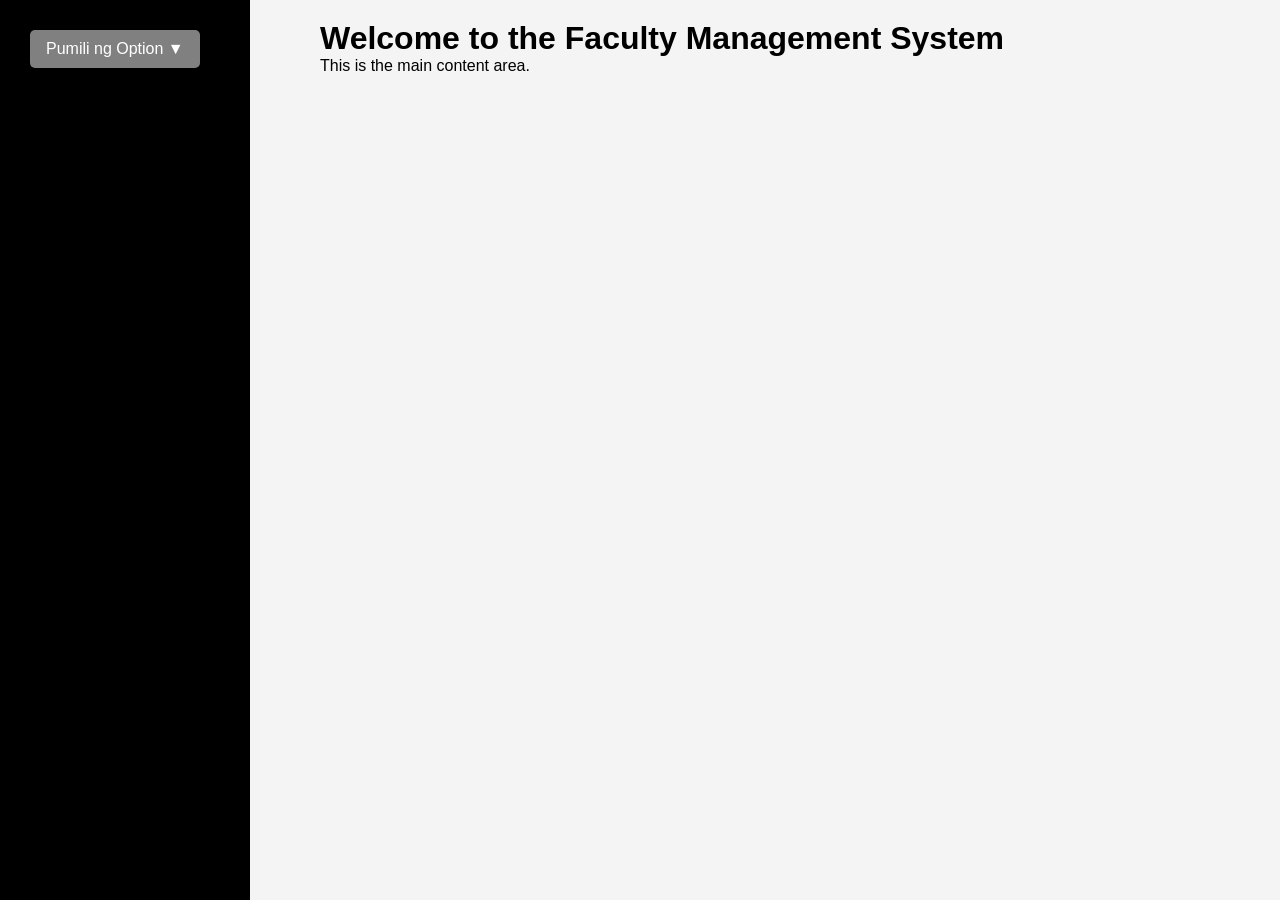
==== index.html @ 4abb1d17 "UPDATE: first commit for projects" ====
<!DOCTYPE html>
<html lang="en">
<head>
    <meta charset="UTF-8">
    <meta name="viewport" content="width=device-width, initial-scale=1.0">
    <link rel="stylesheet" href="styles.css">
    <script src="script.js" defer></script>
    <title>Faculty Management System</title>
</head>
<body>
<div class="sidebar">
  <div class="dropdown">
    <button onclick="toggleDropdown()" class="dropbtn">Pumili ng Option ▼</button>
    <div class="dropdown-content" id="myDropdown">
      <a href="#">Option 1</a>
      <a href="#">Option 2</a>
      <a href="#">Option 3</a>
      <a href="#">Option 4</a>
    </div>
  </div>
</div>
   


  <div class="main">
       <h1>Welcome to the Faculty Management System</h1>
       <p>This is the main content area.</p>
  </div>
</body>
</html>
---- styles.css ----
*{
    margin: 0;
    padding: 0;
    box-sizing: border-box;
}

body {
    font-family: Arial, sans-serif;
    background-color: #f4f4f4;
}

.sidebar {
  width: 250px;
  height: 100vh;
  background-color: black;
  position: fixed;
  top: 0;
  left: 0;
  padding: 30px;
}

.dropdown {
      position: relative;
      display: inline-block;
    }

    .dropbtn {
      background-color: gray;
      color: white;
      padding: 10px 16px;
      font-size: 16px;
      border: none;
      cursor: pointer;
      border-radius: 5px;
    }

    
    .dropdown-content {
      display: none;
      position: absolute;
      background-color: white;
      min-width: 160px;
      box-shadow: 0px 8px 16px rgba(0,0,0,0.2);
      z-index: 1;
      border-radius: 5px;
    }

   
    .dropdown-content a {
      color: black;
      padding: 10px 14px;
      text-decoration: none;
      display: block;
    }

    .dropdown-content a:hover {
      background-color: #f1f1f1;
    }

    
    .dropdown.show .dropdown-content {
      display: block;
    }

.main {
    margin-left: 300px; 
    padding: 20px;
}
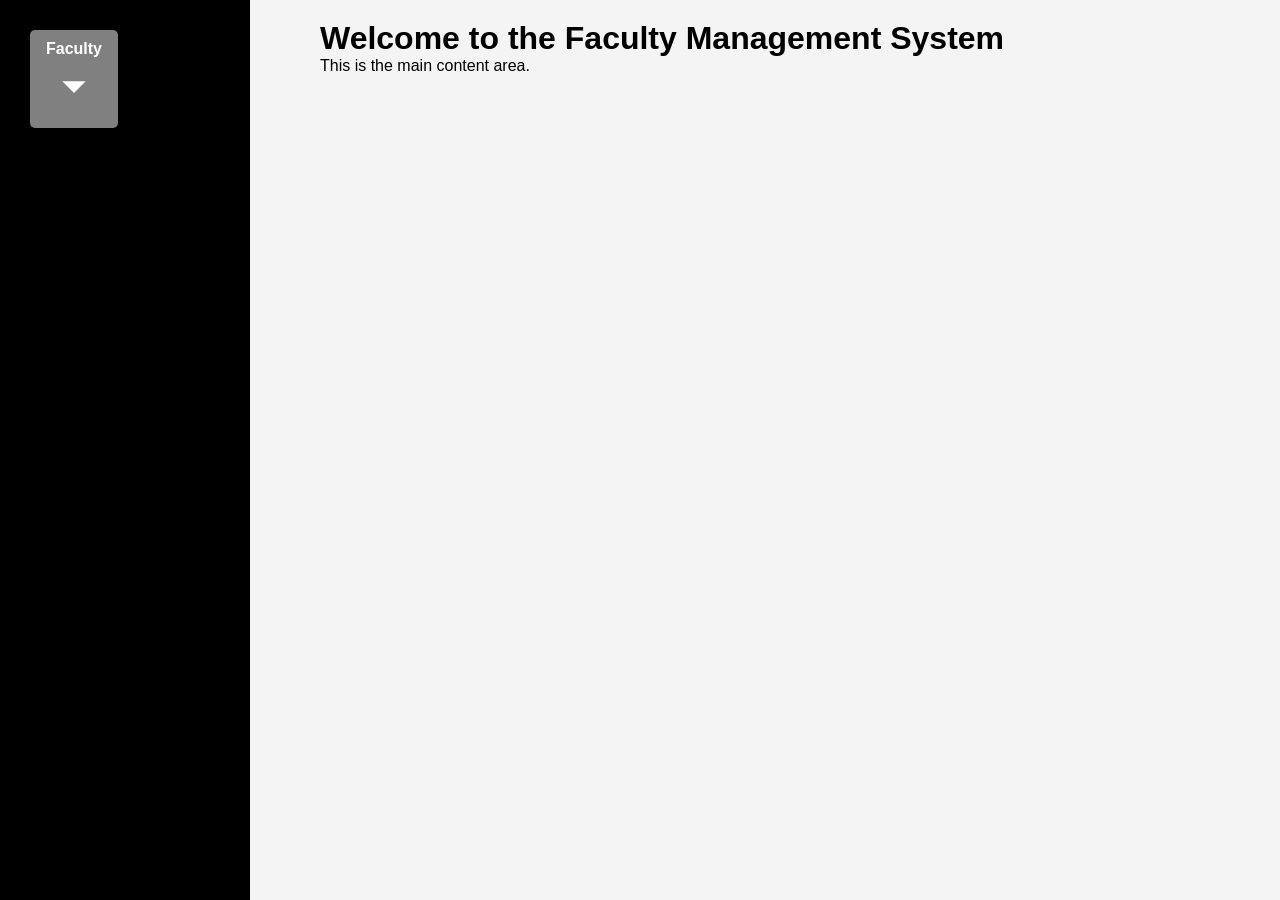
==== commit 6cdec1cf: "UPDATE: i put dropdown and list all the options on that" ====
--- a/index.html
+++ b/index.html
@@ -10,16 +10,27 @@
 <body>
 <div class="sidebar">
   <div class="dropdown">
-    <button onclick="toggleDropdown()" class="dropbtn">Pumili ng Option ▼</button>
+    <button onclick="toggleDropdown()" class="dropbtn">
+      <h4>Faculty</h4>
+      <svg id="arrowIcon" class="arrow-icon" viewBox="0 0 24 24">
+        <path fill="white" d="M7 10l5 5 5-5z"/>
+      </svg>
+    </button>
     <div class="dropdown-content" id="myDropdown">
-      <a href="#">Option 1</a>
-      <a href="#">Option 2</a>
-      <a href="#">Option 3</a>
-      <a href="#">Option 4</a>
+      <a href="#">Profile Status</a>
+      <a href="#">Subject Load Tracker</a>
+      <a href="#">Schedule Assignment</a>
+      <a href="#">Attendance Monitoring</a>
+      <a href="#">Leave Application & Approval</a>
+      <a href="#">Salary Grade & Pay Setup</a>
+      <a href="#">Teaching History</a>
+      <a href="#">Clearance System</a>
+      <a href="#">Evaluation Summary</a>
+      <a href="#">Faculty Directory</a>
     </div>
   </div>
 </div>
-   
+
 
 
   <div class="main">
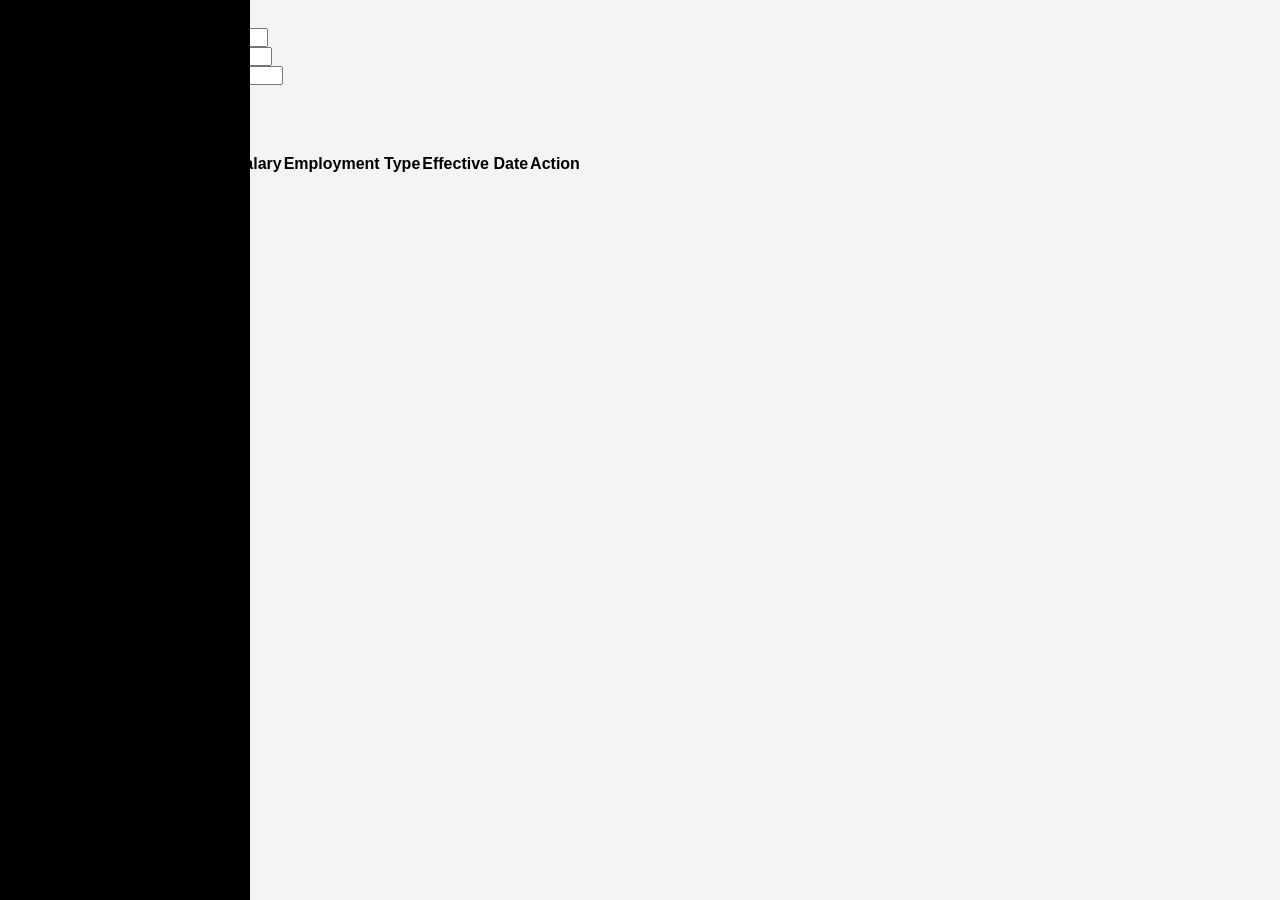
==== commit 2c88f6be: "UPDATE: so much changes because our leader assign in me in two subconcept so that i erase unnecessar" ====
--- a/index.html
+++ b/index.html
@@ -8,34 +8,58 @@
     <title>Faculty Management System</title>
 </head>
 <body>
+  
 <div class="sidebar">
-  <div class="dropdown">
-    <button onclick="toggleDropdown()" class="dropbtn">
-      <h4>Faculty</h4>
-      <svg id="arrowIcon" class="arrow-icon" viewBox="0 0 24 24">
-        <path fill="white" d="M7 10l5 5 5-5z"/>
-      </svg>
-    </button>
-    <div class="dropdown-content" id="myDropdown">
-      <a href="#">Profile Status</a>
-      <a href="#">Subject Load Tracker</a>
-      <a href="#">Schedule Assignment</a>
-      <a href="#">Attendance Monitoring</a>
-      <a href="#">Leave Application & Approval</a>
-      <a href="#">Salary Grade & Pay Setup</a>
-      <a href="#">Teaching History</a>
-      <a href="#">Clearance System</a>
-      <a href="#">Evaluation Summary</a>
-      <a href="#">Faculty Directory</a>
-    </div>
-  </div>
+ 
 </div>
 
 
 
-  <div class="main">
-       <h1>Welcome to the Faculty Management System</h1>
-       <p>This is the main content area.</p>
+<section id="profile-status">
+   
+
+  
+  <div class="container1">
+    <h2>Add New Position</h2>
+    <div class="form-group">
+      <label for="position">Position Title</label>
+      <input type="text" id="position" required>
+    </div>
+    <div class="form-group">
+      <label for="salaryGrade">Salary Grade</label>
+      <input type="number" id="salaryGrade" required>
+    </div>
+    <div class="form-group">
+      <label for="monthlySalary">Monthly Salary</label>
+      <input type="number" id="monthlySalary" required>
+    </div>
+    <div class="form-group">
+      <label for="effectiveDate">Effective Date</label>
+      <input type="date" id="effectiveDate" required>
+    </div>
+    <button onclick="addPosition()">Add Position</button>
   </div>
+
+  
+  <div class="container2">
+    <h2>Position List</h2>
+    <table id="positionTable">
+      <thead>
+        <tr>
+          <th>Position</th>
+          <th>Salary Grade</th>
+          <th>Monthly Salary</th>
+          <th>Employment Type</th>
+          <th>Effective Date</th>
+          <th>Action</th>
+        </tr>
+      </thead>
+      <tbody id="positionBody">
+       
+      </tbody>
+    </table>
+ </div>
+
+</section>
 </body>
 </html>
